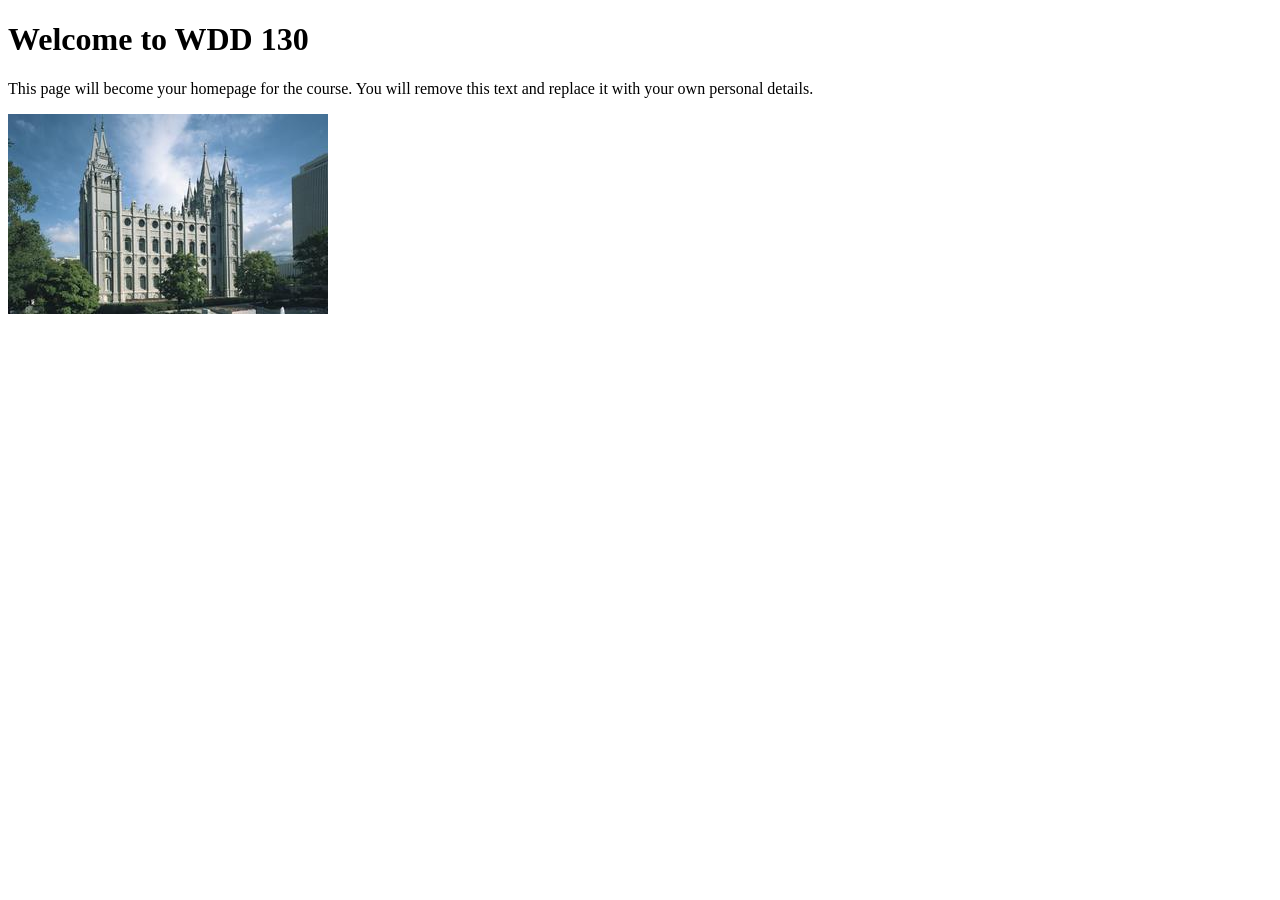
==== index.html @ 6178abd8 "Initial commit" ====
<!DOCTYPE html>
<html lang="en">

<head>
    <meta charset="UTF-8">
    <meta name="viewport" content="width=device-width, initial-scale=1.0">
    <title>WDD 130 | Personal Homepage</title>
</head>

<body>
    <h1>Welcome to WDD 130</h1>
    <p>This page will become your homepage for the course. You will remove this text and replace it with your own personal details.</p>

    <img src="images/salt-lake-temple.jpg" alt="The Salt Lake Temple.">
</body>

</html>
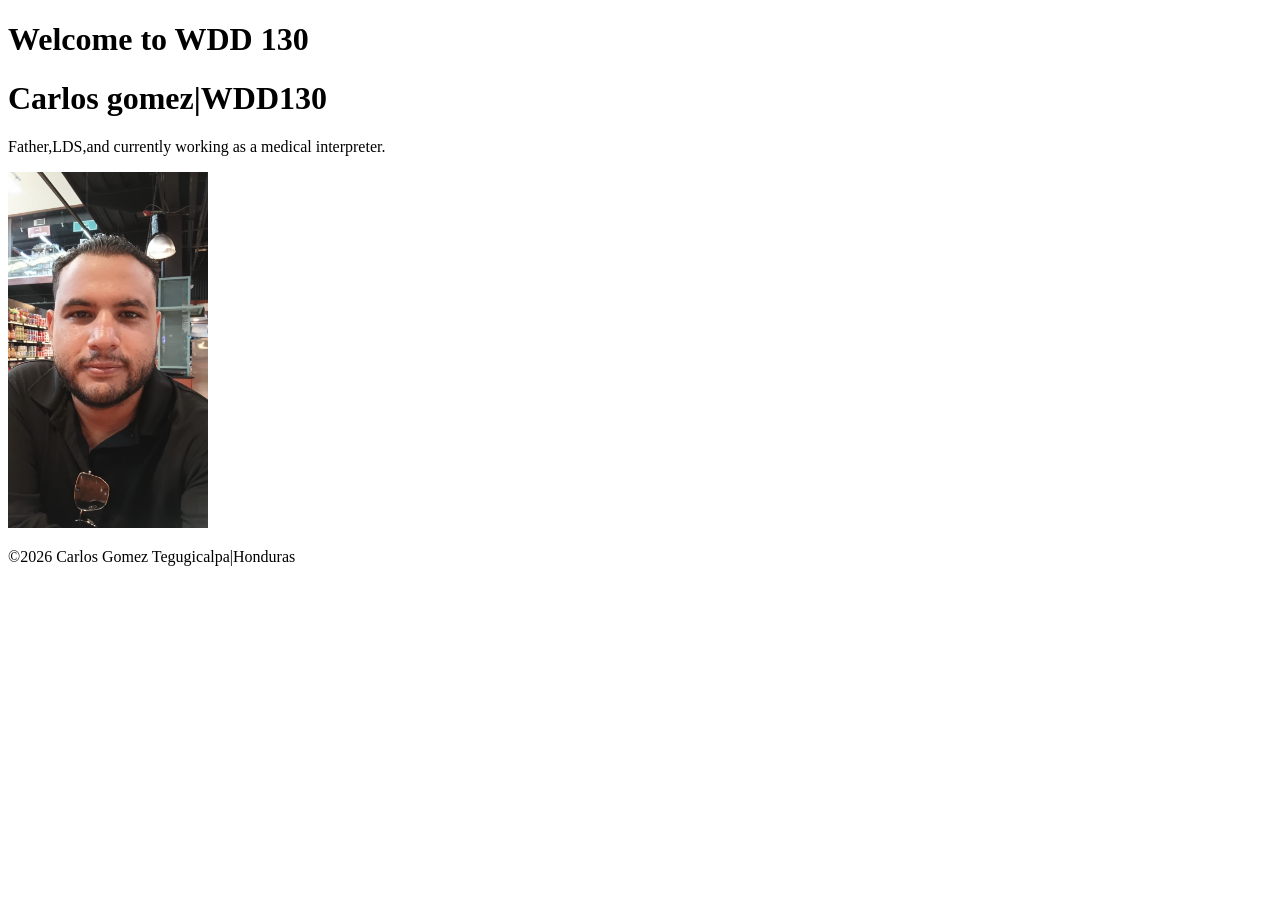
==== commit 30927975: "week one assigment" ====
--- a/index.html
+++ b/index.html
@@ -4,14 +4,23 @@
 <head>
     <meta charset="UTF-8">
     <meta name="viewport" content="width=device-width, initial-scale=1.0">
-    <title>WDD 130 | Personal Homepage</title>
+    <title>Carlos Gomez|WDD130</title>
 </head>
 
 <body>
-    <h1>Welcome to WDD 130</h1>
-    <p>This page will become your homepage for the course. You will remove this text and replace it with your own personal details.</p>
+    <header>
+        <h1>Welcome to WDD 130</h1>
+        <nav></nav>
+    </header>
+    <main>
+        <h1>Carlos gomez|WDD130</h1>
+        <p>Father,LDS,and currently working as a medical interpreter.</p>
 
-    <img src="images/salt-lake-temple.jpg" alt="The Salt Lake Temple.">
+        <img src="images/Profile.jpeg" alt="Carlos Gomez" width="200">
+    </main>
+    <footer>
+        <p> &copy;2026 Carlos Gomez Tegugicalpa|Honduras</p>
+    </footer>
 </body>
 
 </html>
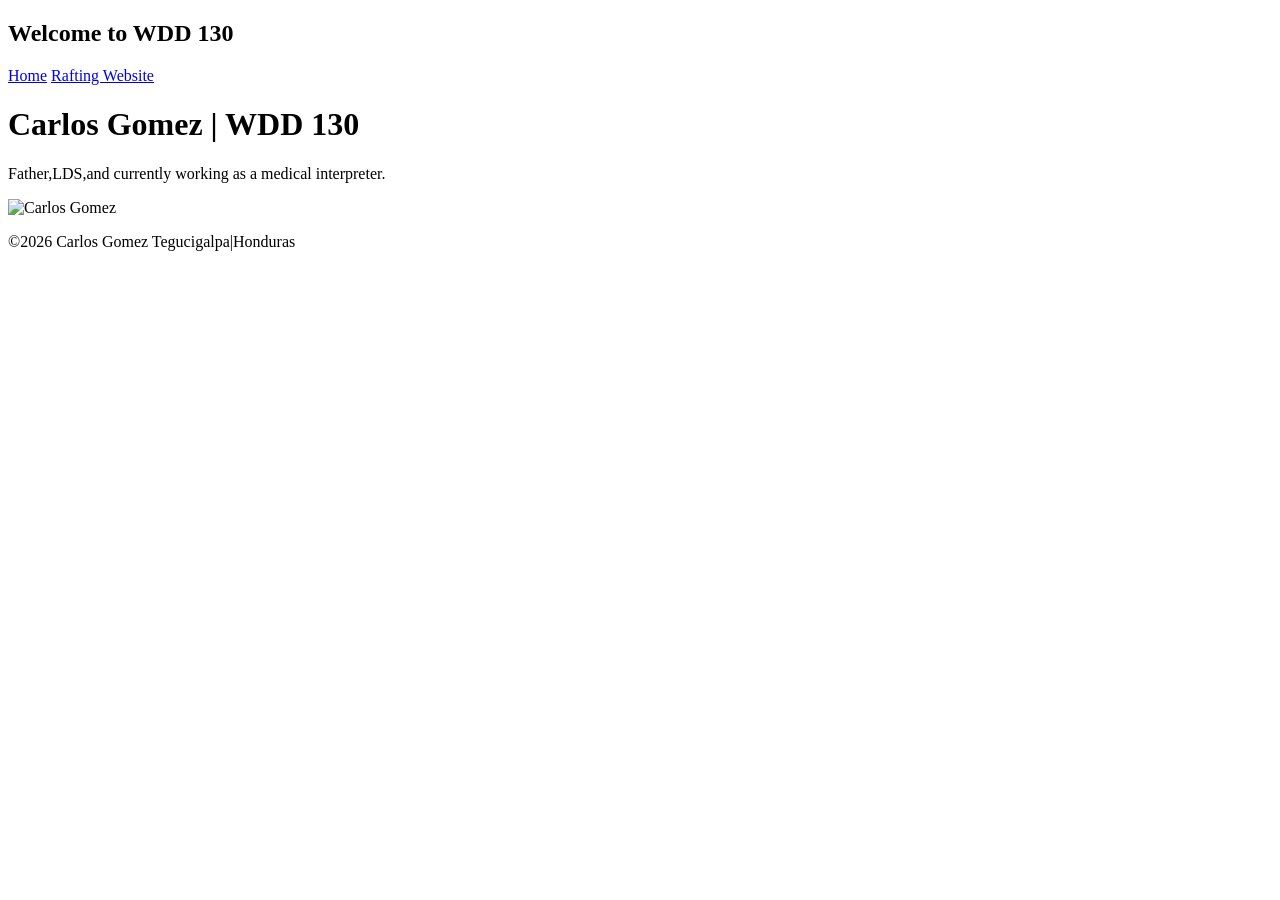
==== commit 3d5f12ca: "cambios listos" ====
--- a/index.html
+++ b/index.html
@@ -4,22 +4,25 @@
 <head>
     <meta charset="UTF-8">
     <meta name="viewport" content="width=device-width, initial-scale=1.0">
-    <title>Carlos Gomez|WDD130</title>
+    <title>Carlos Gomez | WDD 130</title>
 </head>
 
 <body>
     <header>
-        <h1>Welcome to WDD 130</h1>
-        <nav></nav>
+        <h2>Welcome to WDD 130</h2>
+        <nav>
+            <a href="#">Home</a>
+            <a href="wwr/">Rafting Website</a>
+        </nav>
     </header>
     <main>
-        <h1>Carlos gomez|WDD130</h1>
+        <h1>Carlos Gomez | WDD 130</h1>
         <p>Father,LDS,and currently working as a medical interpreter.</p>
 
-        <img src="images/Profile.jpeg" alt="Carlos Gomez" width="200">
+        <img src="images/profile.jpeg" alt="Carlos Gomez" width="200">
     </main>
     <footer>
-        <p> &copy;2026 Carlos Gomez Tegugicalpa|Honduras</p>
+        <p> &copy;2026 Carlos Gomez Tegucigalpa|Honduras</p>
     </footer>
 </body>
 
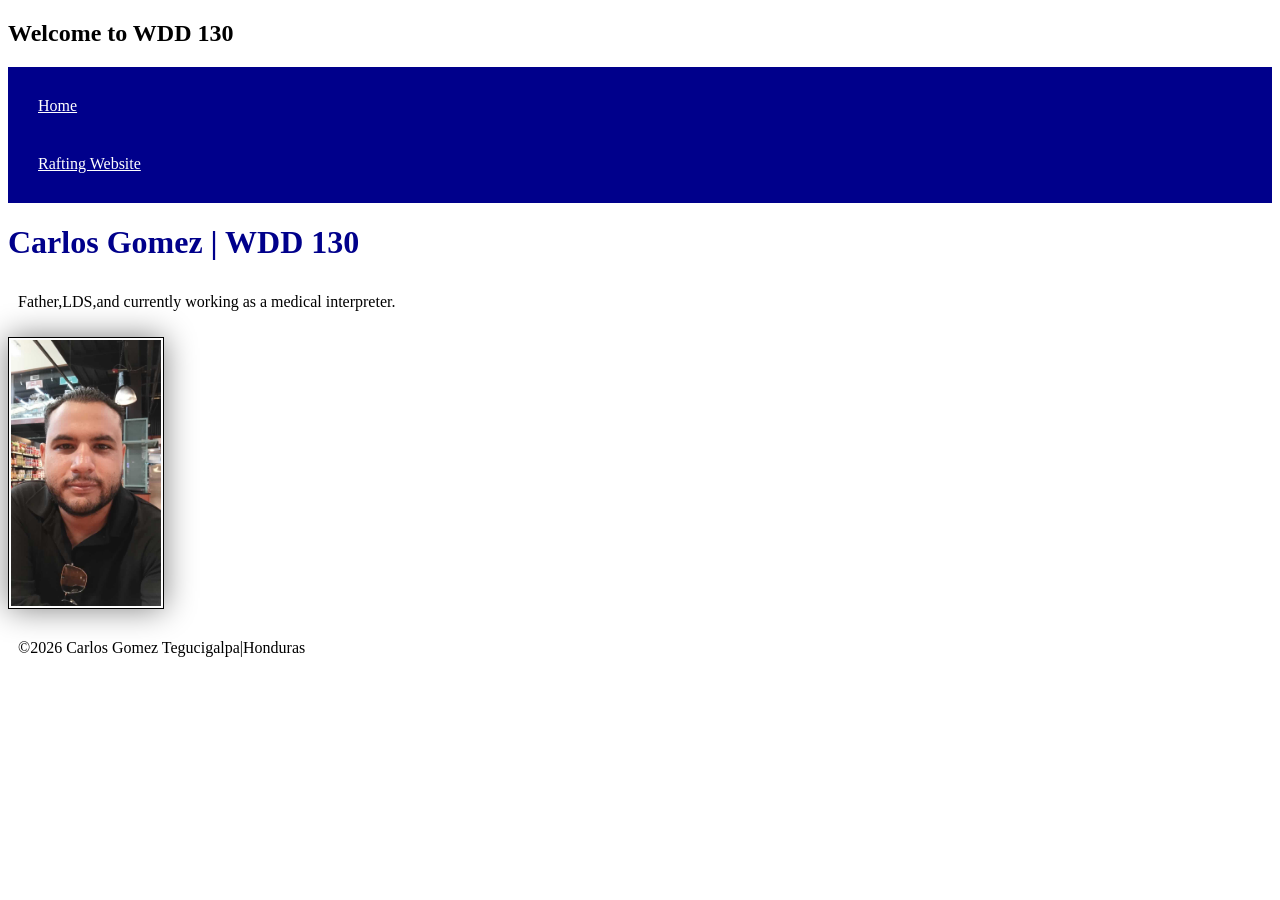
==== commit 8d4c18a6: "css file to the htm page" ====
--- a/index.html
+++ b/index.html
@@ -5,6 +5,7 @@
     <meta charset="UTF-8">
     <meta name="viewport" content="width=device-width, initial-scale=1.0">
     <title>Carlos Gomez | WDD 130</title>
+    <link rel="stylesheet" href="styles/styles.css">
 </head>
 
 <body>
--- a/styles/styles.css
+++ b/styles/styles.css
@@ -0,0 +1,26 @@
+nav {
+    background-color: darkblue;
+    padding: 10px;
+}
+
+nav a {
+    color: white;
+    display: block;
+    padding: 20px;
+}
+
+h1 {
+    color: darkblue;
+}
+
+img {
+    width: 150px;
+    height: auto;
+    border: 1px solid black;
+    padding: 2px;
+    box-shadow: 0 0 30px gray;
+}
+
+p {
+    padding: 10px;
+}
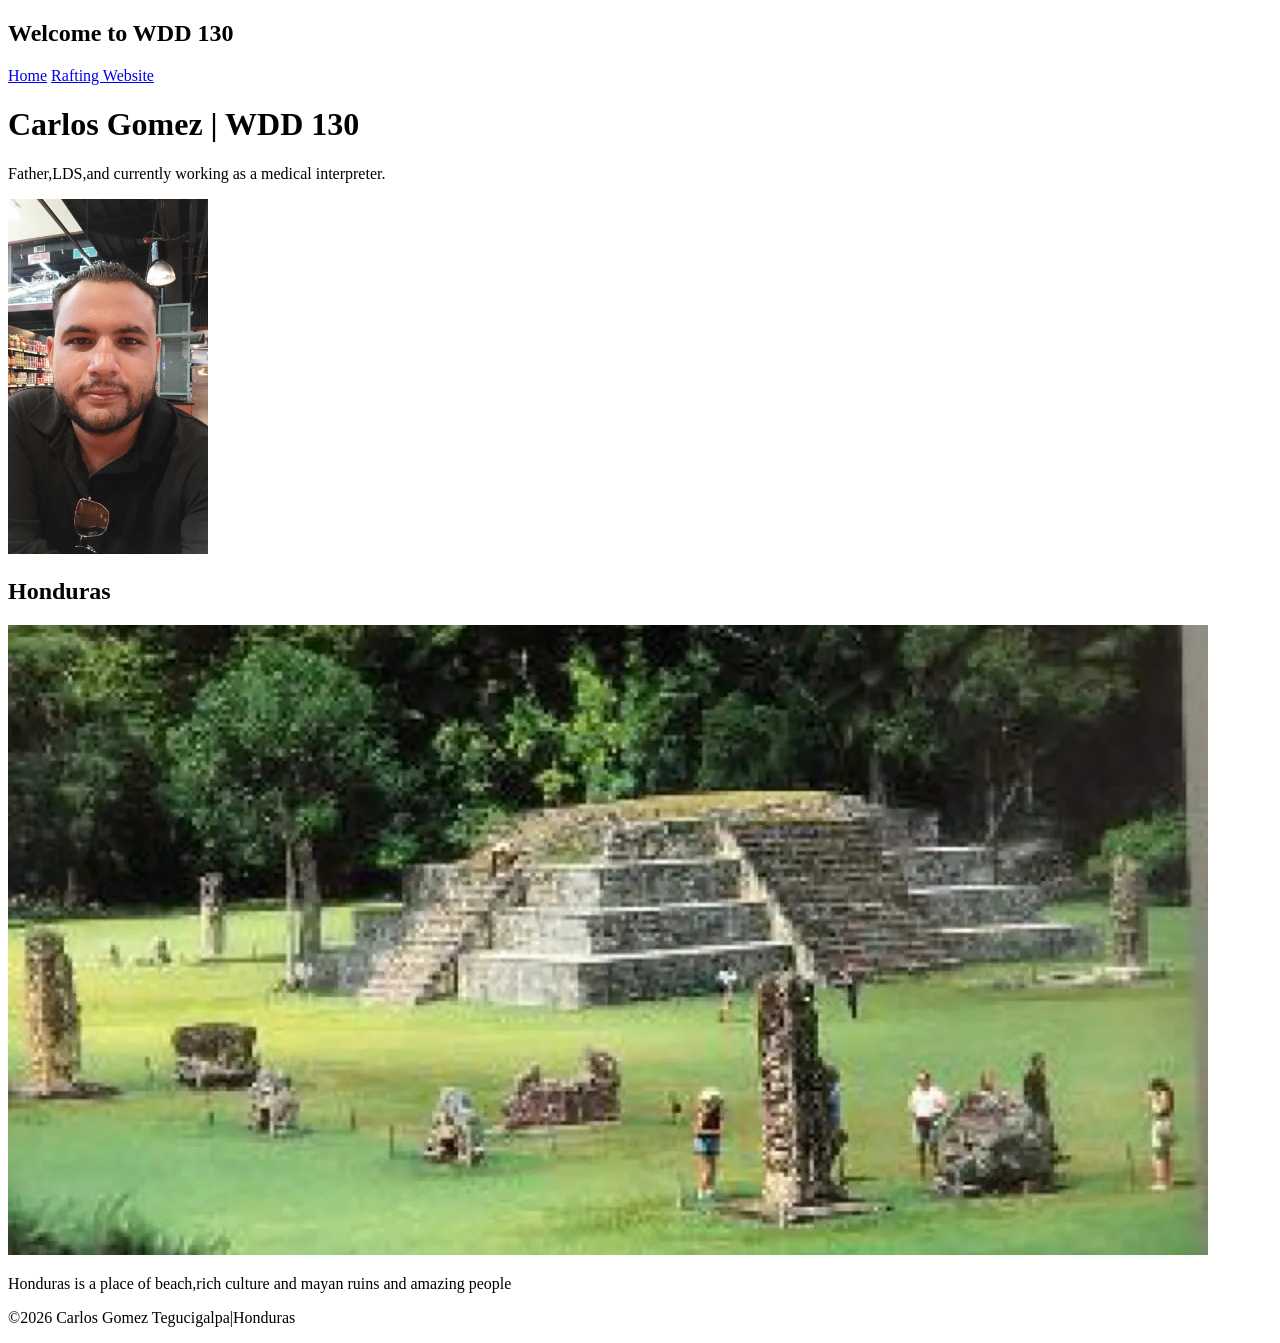
==== commit e702a8cd: "asigment week 2" ====
--- a/index.html
+++ b/index.html
@@ -5,7 +5,9 @@
     <meta charset="UTF-8">
     <meta name="viewport" content="width=device-width, initial-scale=1.0">
     <title>Carlos Gomez | WDD 130</title>
-    <link rel="stylesheet" href="styles/styles.css">
+    <meta name="description" content="this is the home country">
+    <meta name=" author" content="Carlos Gomez">
+    <link rel="stylesheet" href="styles/basic.css">
 </head>
 
 <body>
@@ -22,6 +24,11 @@
 
         <img src="images/profile.jpeg" alt="Carlos Gomez" width="200">
     </main>
+    <aside>
+        <h2>Honduras</h2>
+        <img src="images/honduras.jpg" alt="copan ruins">
+        <p>Honduras is a place of beach,rich culture and mayan ruins and amazing people</p>
+    </aside>
     <footer>
         <p> &copy;2026 Carlos Gomez Tegucigalpa|Honduras</p>
     </footer>
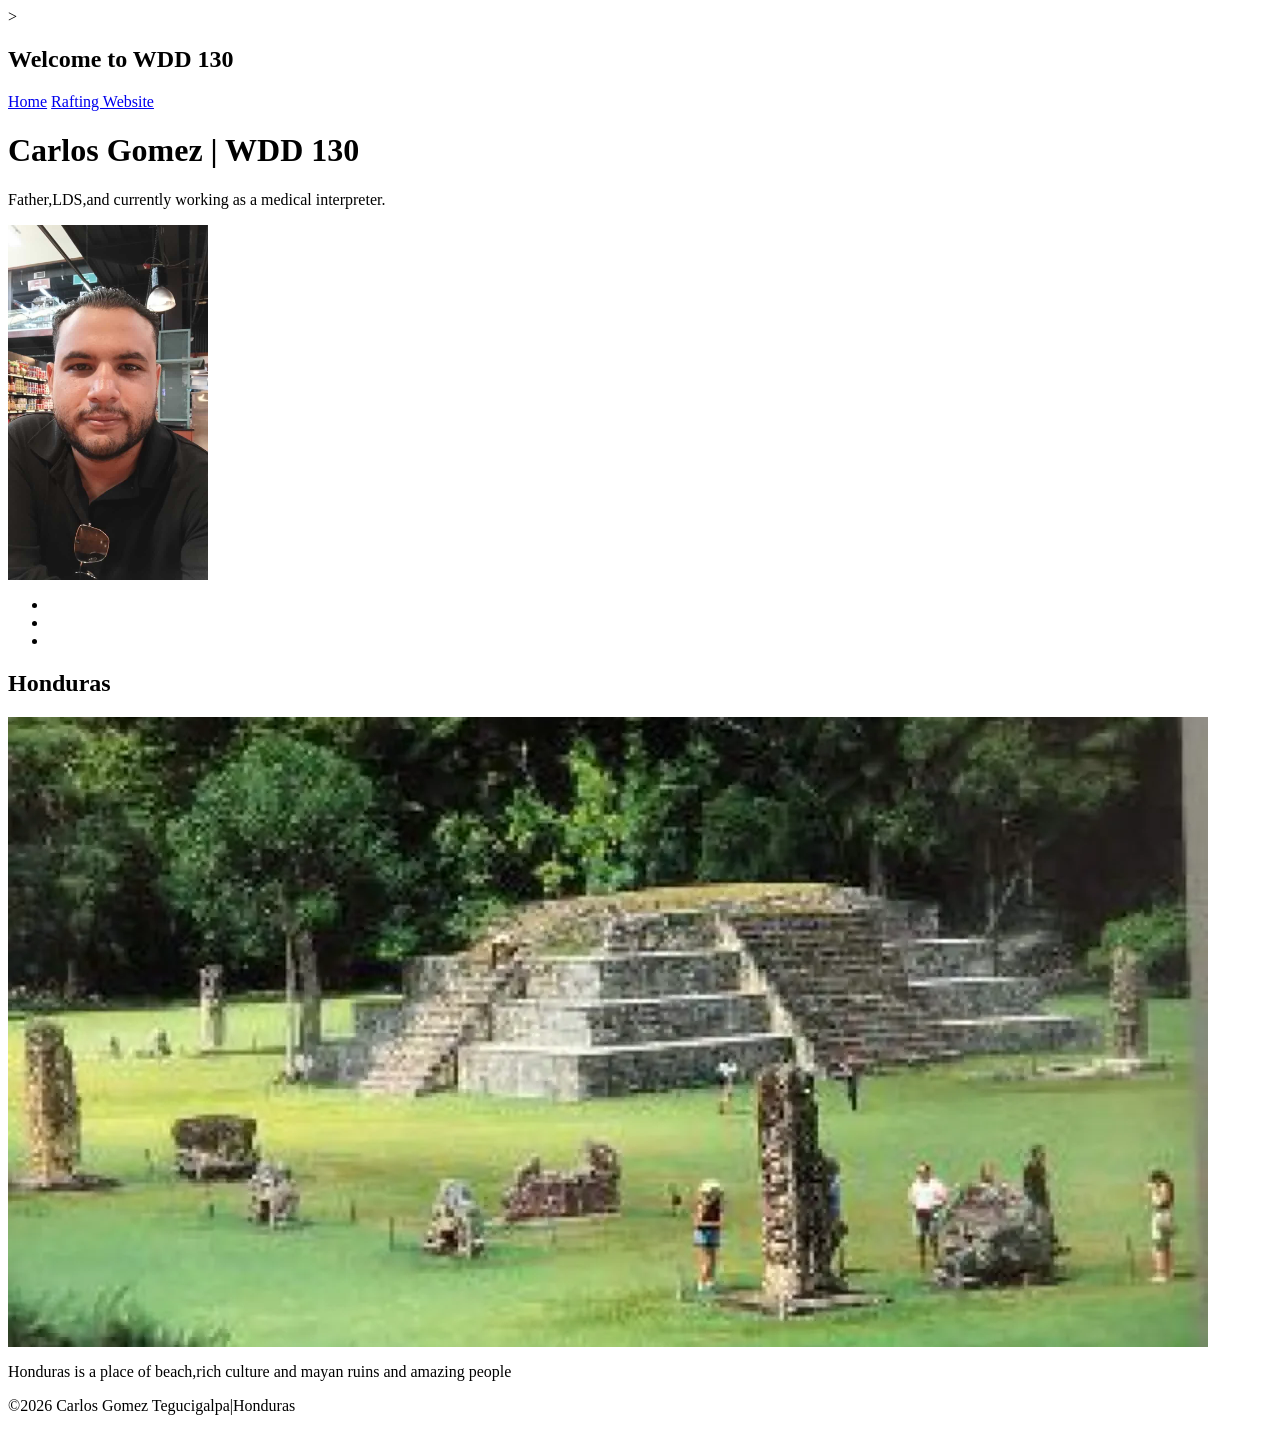
==== commit e97369d6: "week 3 assigment" ====
--- a/index.html
+++ b/index.html
@@ -1,3 +1,4 @@
+<!--12 november 2026-->>
 <!DOCTYPE html>
 <html lang="en">
 
@@ -23,6 +24,9 @@
         <p>Father,LDS,and currently working as a medical interpreter.</p>
 
         <img src="images/profile.jpeg" alt="Carlos Gomez" width="200">
+        <ul><li><a href=""></a></li>
+        <li><a href=""></a></li>
+        <li><a href=""></a></li>
     </main>
     <aside>
         <h2>Honduras</h2>
